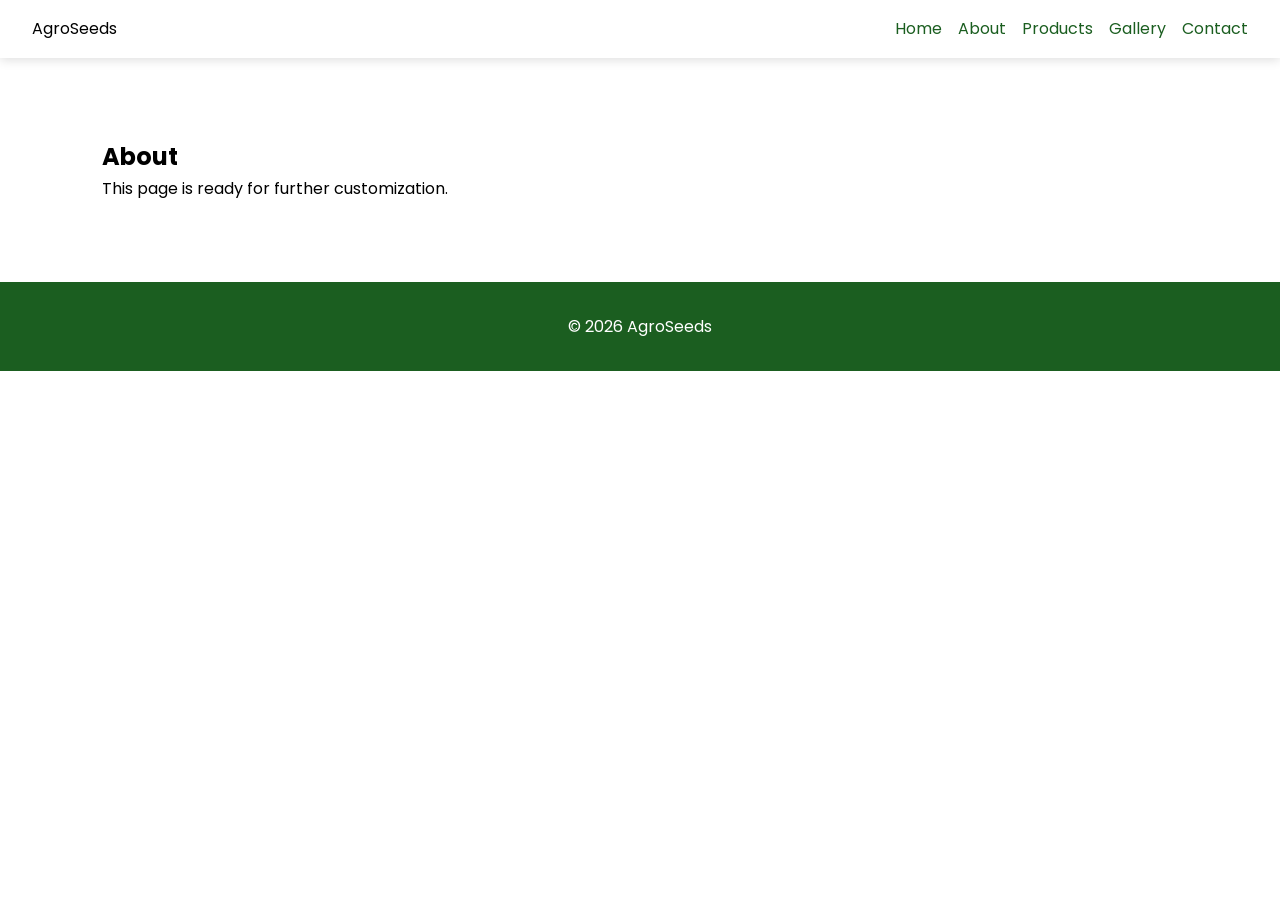
==== about.html @ ab107a53 "code out in folder" ====
<!DOCTYPE html><html><head><meta charset='UTF-8'><meta name='viewport' content='width=device-width,initial-scale=1'>
<link rel='preconnect' href='https://fonts.googleapis.com'><link href='https://fonts.googleapis.com/css2?family=Poppins:wght@300;400;600;700&display=swap' rel='stylesheet'>
<link rel='stylesheet' href='css/style.css'><link rel='stylesheet' href='css/responsive.css'><link rel='stylesheet' href='css/animation.css'>
<title>About</title></head><body><nav class="nav"><div class="logo">AgroSeeds</div><ul>
<li><a href="index.html">Home</a></li>
<li><a href="about.html">About</a></li>
<li><a href="products.html">Products</a></li>
<li><a href="gallery.html">Gallery</a></li>
<li><a href="contact.html">Contact</a></li>
</ul></nav>
<section class='section'><h1>About</h1><p>This page is ready for further customization.</p></section><footer>© 2026 AgroSeeds</footer><script src='js/script.js'></script></body></html>
---- css/style.css ----
:root{--g:#2E7D32;--dg:#1B5E20;--y:#F9A825;}
*{margin:0;padding:0;box-sizing:border-box}body{font-family:Poppins,sans-serif;line-height:1.6}
.nav{position:sticky;top:0;display:flex;justify-content:space-between;padding:1rem 2rem;background:#fff;box-shadow:0 2px 10px #0002}
.nav ul{display:flex;gap:1rem;list-style:none}.nav a{text-decoration:none;color:var(--dg)}
.hero{min-height:100vh;display:grid;place-items:center;background:linear-gradient(#0007,#0007),url('https://images.unsplash.com/photo-1500937386664-56d1dfef3854?auto=format&fit=crop&w=1400&q=80') center/cover;color:#fff;text-align:center}
.btn{display:inline-block;padding:.8rem 1.4rem;background:var(--g);color:#fff;border-radius:30px;text-decoration:none;margin:.5rem}
.section{padding:5rem 8%}.grid{display:grid;grid-template-columns:repeat(auto-fit,minmax(240px,1fr));gap:1.5rem}.card{padding:1.2rem;border-radius:16px;box-shadow:0 5px 20px #0001}
footer{padding:2rem;background:var(--dg);color:#fff;text-align:center}
---- css/responsive.css ----
@media(max-width:768px){.nav{flex-direction:column}.nav ul{flex-wrap:wrap}}
---- css/animation.css ----
.card{transition:.3s}.card:hover{transform:translateY(-8px)}
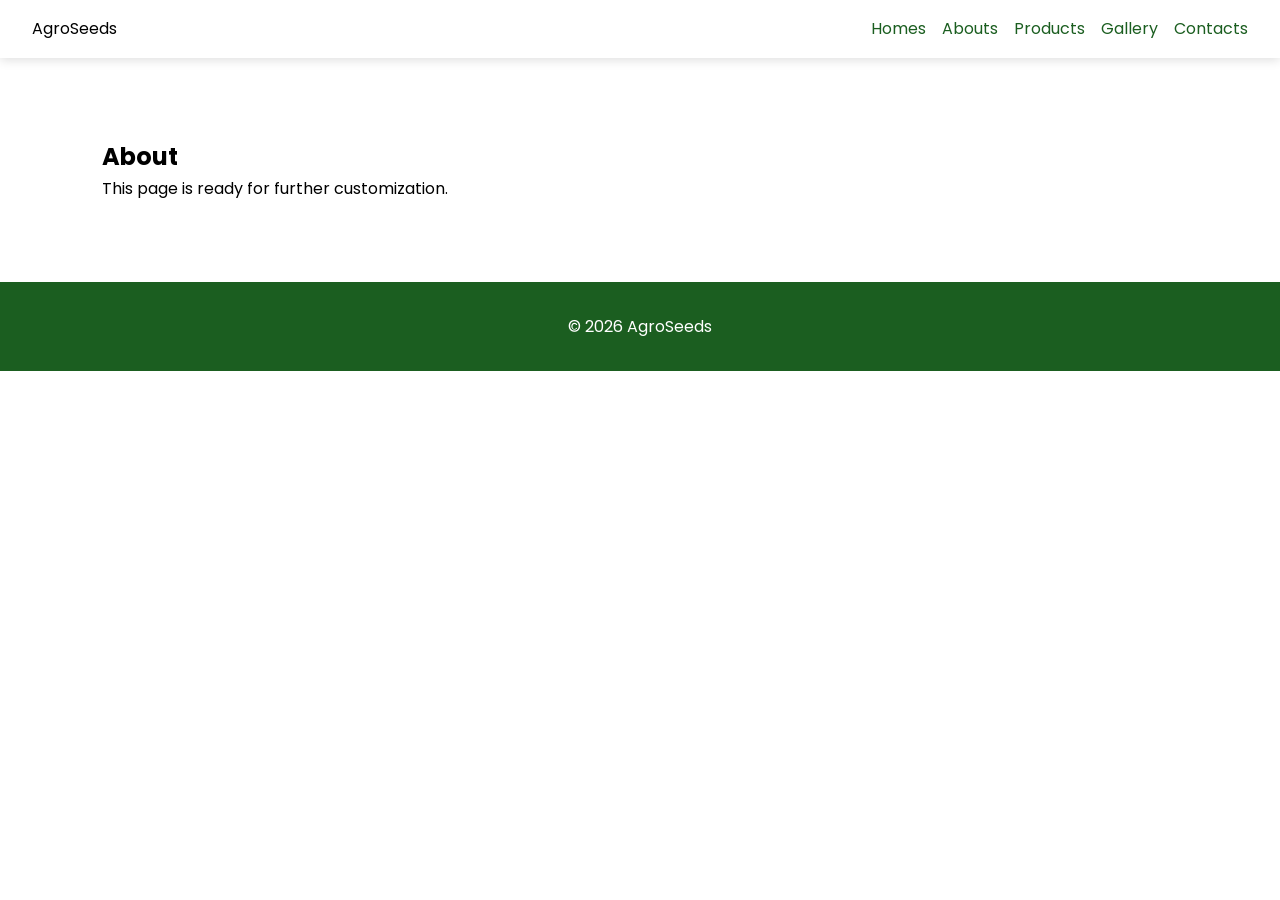
==== commit b65e4912: "Fix navigation links and update text" ====
--- a/about.html
+++ b/about.html
@@ -2,10 +2,10 @@
 <link rel='preconnect' href='https://fonts.googleapis.com'><link href='https://fonts.googleapis.com/css2?family=Poppins:wght@300;400;600;700&display=swap' rel='stylesheet'>
 <link rel='stylesheet' href='css/style.css'><link rel='stylesheet' href='css/responsive.css'><link rel='stylesheet' href='css/animation.css'>
 <title>About</title></head><body><nav class="nav"><div class="logo">AgroSeeds</div><ul>
-<li><a href="index.html">Home</a></li>
-<li><a href="about.html">About</a></li>
+<li><a href="index.html">Homes</a></li>
+<li><a href="about.html">Abouts</a></li>
 <li><a href="products.html">Products</a></li>
 <li><a href="gallery.html">Gallery</a></li>
-<li><a href="contact.html">Contact</a></li>
+<li><a href="contact.html">Contacts</a></li>
 </ul></nav>
-<section class='section'><h1>About</h1><p>This page is ready for further customization.</p></section><footer>© 2026 AgroSeeds</footer><script src='js/script.js'></script></body></html>+<section class='section'><h1>About</h1><p>This page is ready for further customization.</p></section><footer>© 2026 AgroSeeds</footer><script src='js/script.js'></script></body></html>
